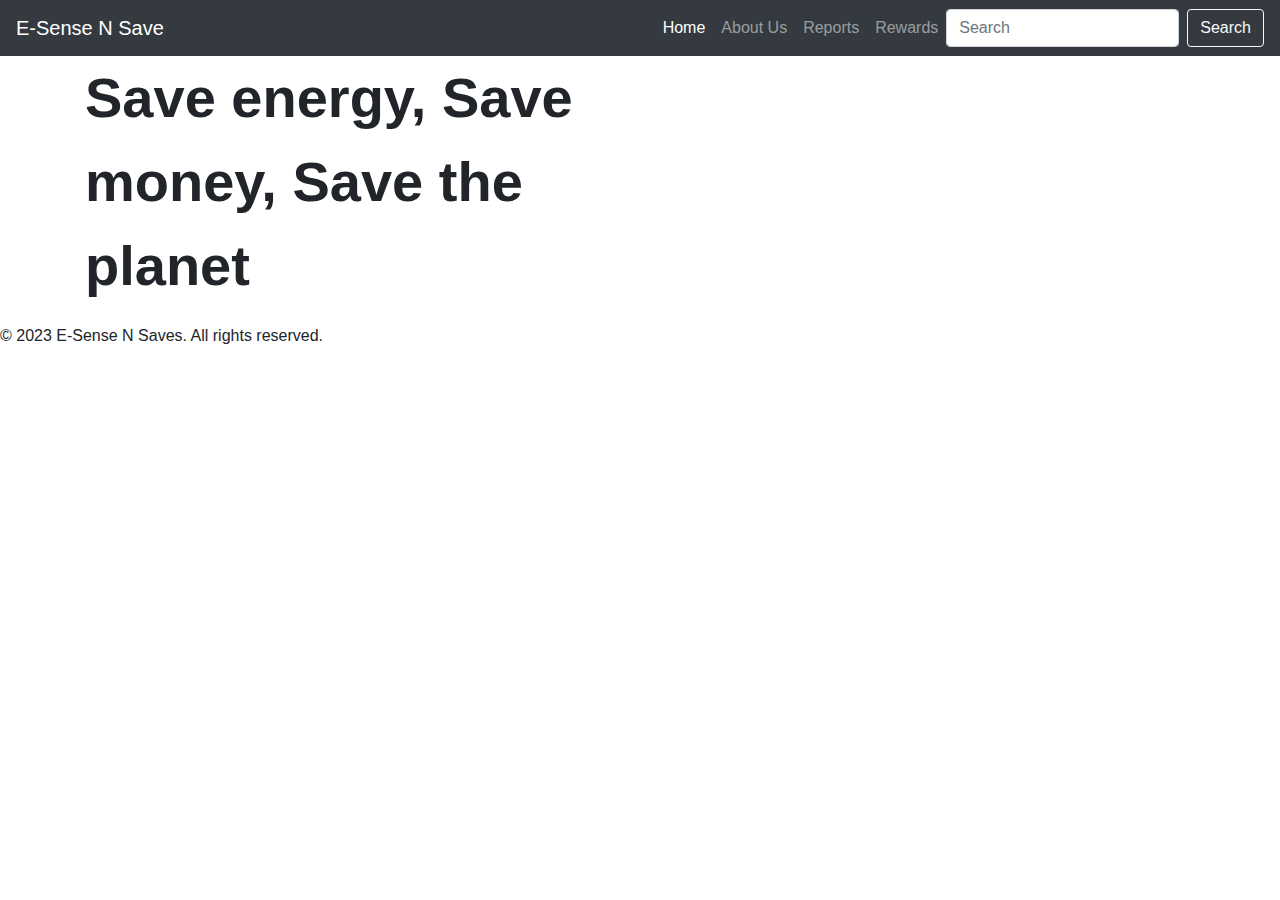
==== index.html @ 513686d4 "Create index.html" ====
<!DOCTYPE html>
<html>
<head>
    <title>E-Sense N Saves</title>
    <link rel="stylesheet" href="https://stackpath.bootstrapcdn.com/bootstrap/4.5.2/css/bootstrap.min.css">
    <link rel="stylesheet" href="styles.css">
    <script src="https://cdnjs.cloudflare.com/ajax/libs/jquery/3.6.0/jquery.min.js"></script>
    <script src="https://stackpath.bootstrapcdn.com/bootstrap/4.5.2/js/bootstrap.min.js"></script>
    <style>
        .container p {
            width: 55%;
            word-wrap: break-word;
            font-size: 56px;
            font-family: "Arial Black", sans-serif;
            font-weight: bold;
        }
    </style>
    
</head>
<body>
    <nav class="navbar navbar-expand-lg navbar-dark bg-dark">
        <a class="navbar-brand" href="#">E-Sense N Save</a>
        <button class="navbar-toggler" type="button" data-toggle="collapse" data-target="#navbarSupportedContent"
            aria-controls="navbarSupportedContent" aria-expanded="false" aria-label="Toggle navigation">
            <span class="navbar-toggler-icon"></span>
        </button>

        <div class="collapse navbar-collapse" id="navbarSupportedContent">
            <ul class="navbar-nav ml-auto">
                <li class="nav-item active">
                    <a class="nav-link" href="index.html">Home <span class="sr-only">(current)</span></a>
                </li>
                <li class="nav-item">
                    <a class="nav-link" href="about.html">About Us</a>
                </li>

                <li class="nav-item">
                    <a class="nav-link" href="reports.html">Reports</a>
                </li>
                
                <li class="nav-item">
                    <a class="nav-link" href="rewards.html">Rewards</a>
                </li>
            </ul>
            <form class="form-inline my-2 my-lg-0">
                <input class="form-control mr-sm-2" type="search" placeholder="Search" aria-label="Search">
                <button class="btn btn-outline-light my-2 my-sm-0" type="submit">Search</button>
            </form>
        </div>
    </nav>

    <div class="container">
        <p>Save energy, Save money, Save the planet</p>
    </div>

    <footer>
        <p>&copy; 2023 E-Sense N Saves. All rights reserved.</p>
    </footer>
</body>
</html>
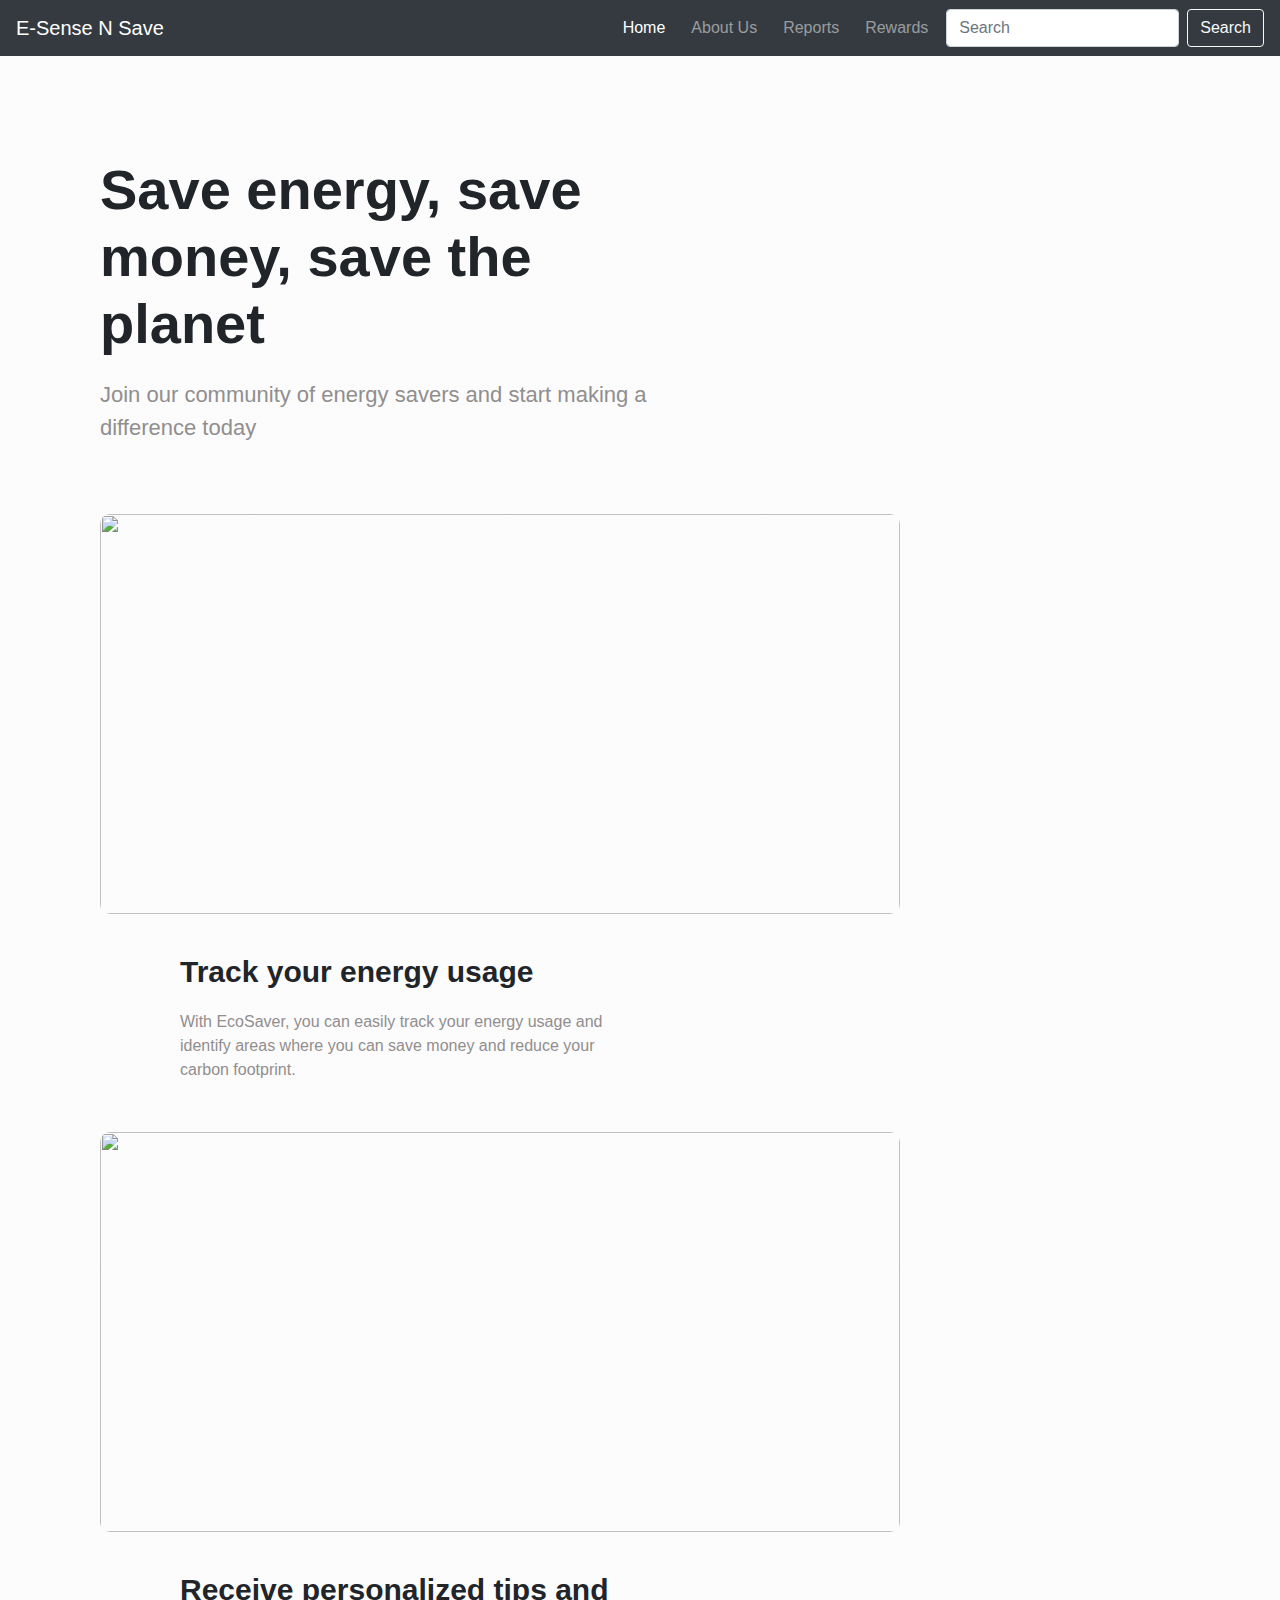
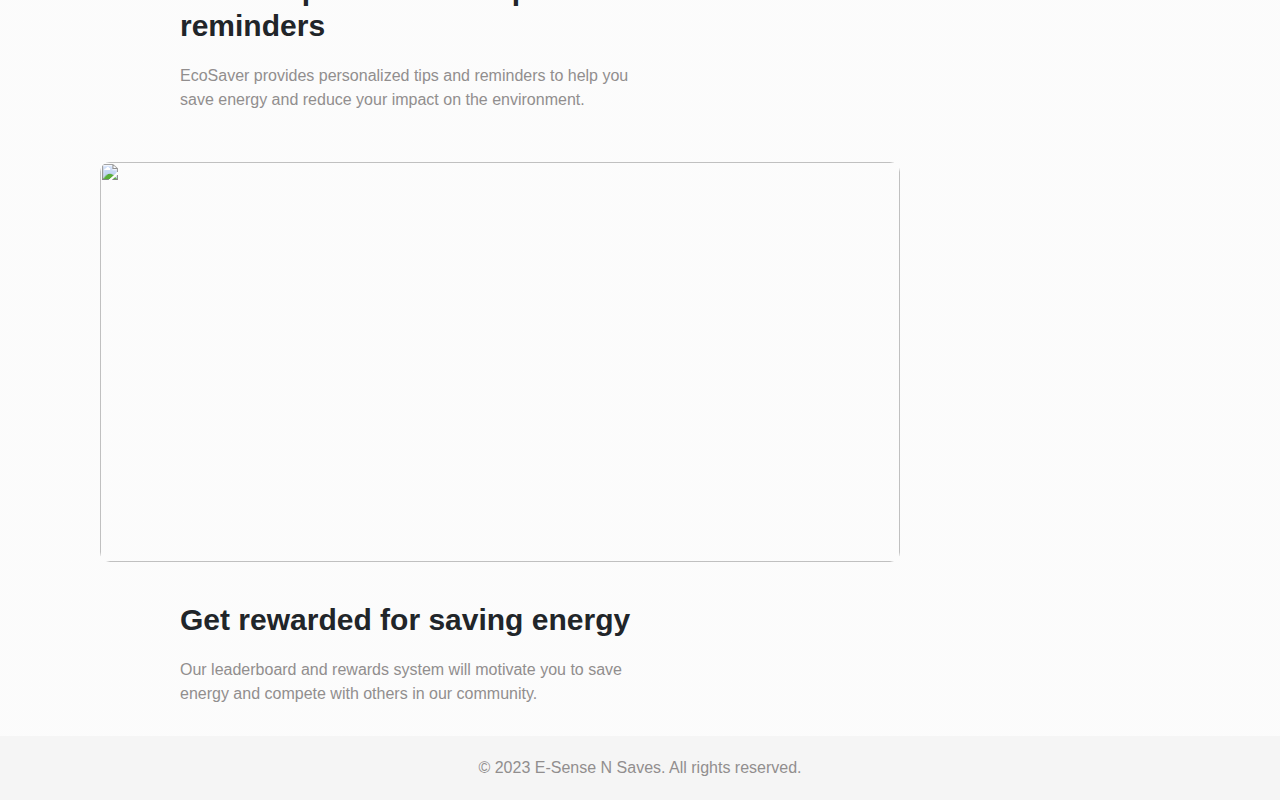
==== commit dd32ca8a: "Update index.html" ====
--- a/index.html
+++ b/index.html
@@ -6,15 +6,6 @@
     <link rel="stylesheet" href="styles.css">
     <script src="https://cdnjs.cloudflare.com/ajax/libs/jquery/3.6.0/jquery.min.js"></script>
     <script src="https://stackpath.bootstrapcdn.com/bootstrap/4.5.2/js/bootstrap.min.js"></script>
-    <style>
-        .container p {
-            width: 55%;
-            word-wrap: break-word;
-            font-size: 56px;
-            font-family: "Arial Black", sans-serif;
-            font-weight: bold;
-        }
-    </style>
     
 </head>
 <body>
@@ -49,9 +40,31 @@
         </div>
     </nav>
 
+    <div class="out">
+        <h1>Save energy, save money, save the planet</h1>
+        <p>Join our community of energy savers and start making a difference today</p>
+    </div>
+
     <div class="container">
-        <p>Save energy, Save money, Save the planet</p>
+        
+        </div>
+        <img src="images/pexels-pixabay-356036.jpg" alt="">
+        <div class="container">
+        <h2>Track your energy usage</h2>
+        <p>With EcoSaver, you can easily track your energy usage and identify areas where you can save money and reduce your carbon footprint.</p>
+        </div>
+        <img src="images/pexels-peechie-4877226.jpg" alt="">
+        <div class="container">
+        <h2>Receive personalized tips and reminders</h2>
+        <p>EcoSaver provides personalized tips and reminders to help you save energy and reduce your impact on the environment.</p>
     </div>
+    <img src="images//pexels-skitterphoto-1005334.jpg" alt="">
+    <div class="container">
+        <h2>Get rewarded for saving energy</h2>
+        <p>Our leaderboard and rewards system will motivate you to save energy and compete with others in our community.</p>
+    </div>
+    
+
 
     <footer>
         <p>&copy; 2023 E-Sense N Saves. All rights reserved.</p>
--- a/styles.css
+++ b/styles.css
@@ -0,0 +1,226 @@
+/* Reset default margin and padding */
+* {
+    margin: 0;
+    padding: 0;
+    box-sizing: border-box;
+}
+
+/* Global styles */
+/* body {
+    font-family: Arial, sans-serif;
+    background-color: #f8f8f8; 
+    background-image: url('images/geometric-leaves.webp');
+    background-repeat: repeat;
+      
+} */
+
+body {
+    font-family: Arial, sans-serif;
+    background-color: #f8f8f8; /* Set the desired background color */
+    background-image: linear-gradient(rgba(255, 255, 255, 0.5), rgba(255, 255, 255, 0.5)), url('images/back1.webp');
+    background-repeat: repeat;
+  }
+
+.container {
+    max-width: 960px;
+    margin: 0 auto;
+    padding: 20px;
+}
+
+/* Navigation bar */
+
+nav {
+    background-color: #333;
+    color: #fff;
+    padding: 10px;
+}
+
+nav ul {
+    list-style-type: none;
+}
+
+nav ul li {
+    display: inline-block;
+    margin-right: 10px;
+}
+
+nav ul li a {
+    color: #fff;
+    text-decoration: none;
+}
+
+/* Header */
+header {
+    text-align: center;
+    padding: 20px 0;
+}
+
+/* Footer */
+footer {
+    background-color: #f5f5f5;
+    padding: 20px;
+    text-align: center;
+    animation: fadeIn 1s ease-in-out;
+}
+
+/* Table */
+table {
+    width: 100%;
+    border-collapse: collapse;
+}
+
+th,
+td {
+    padding: 10px;
+    border: 1px solid #ddd;
+}
+
+th {
+    background-color: #f5f5f5;
+    font-weight: bold;
+}
+
+/* Responsive styles */
+@media (max-width: 767px) {
+    nav ul li {
+        display: block;
+        margin-bottom: 10px;
+    }
+}
+
+/* ... Your existing CSS code ... */
+
+/* Fade-in animation */
+@keyframes fadeIn {
+    from {
+        opacity: 0;
+    }
+    to {
+        opacity: 1;
+    }
+}
+
+/* Slide-down animation */
+@keyframes slideDown {
+    from {
+        transform: translateY(-20px);
+    }
+    to {
+        transform: translateY(0);
+    }
+}
+
+/* Header */
+header {
+    animation: fadeIn 1s ease-in-out;
+}
+
+/* Navigation bar */
+nav {
+    animation: slideIn 1s ease-in-out;
+}
+
+/* Table rows */
+tbody tr {
+    animation: fadeIn 0.5s ease-in-out;
+    animation-fill-mode: both;
+    animation-delay: calc(0.1s * var(--animation-index));
+}
+
+
+h1 {
+    width: 47%;
+    word-wrap: break-word;
+    font-size: 56px;
+    font-family: "Arial Black", sans-serif;
+    font-weight: bold;
+}
+
+h2{
+    width: 55%;
+    word-wrap: break-word;
+    font-size: 30px;
+    font-family: "Arial Black", sans-serif;
+    font-weight: bold;
+}
+.out{
+    margin-top: 100px;
+}
+.out,img{
+    margin-left: 100px;   
+}
+.out p{
+    font-size: 22px;
+}
+p{
+    margin-top: 20px;
+    width: 50%;
+    word-wrap: break-word;
+    color: #918e8e;
+    font-size: 16px;
+    line-height: 1.5;
+    margin-bottom: 10px;
+}
+footer p{
+    text-align: center;
+    margin: auto;
+}
+
+img{
+    position: relative;
+    margin-top: 20px;
+    margin-bottom: 20px;
+    width: 800px;
+    height: 400px;
+    border-radius: 10px;
+}
+
+/* Fade-in animation */
+@keyframes fadeIn {
+    from {
+        opacity: 0;
+    }
+    to {
+        opacity: 1;
+    }
+}
+
+/* Slide-down animation */
+@keyframes slideDown {
+    from {
+        transform: translateY(-20px);
+    }
+    to {
+        transform: translateY(0);
+    }
+}
+
+/* Header */
+header {
+    animation: fadeIn 1s ease-in-out;
+}
+
+/* Navigation bar */
+nav {
+    animation: slideDown 1s ease-in-out;
+}
+
+/* Table rows */
+tbody tr {
+    animation: fadeIn 0.5s ease-in-out;
+    animation-fill-mode: both;
+    animation-delay: calc(0.1s * var(--animation-index));
+}
+
+/* Animation for images */
+img {
+    animation: fadeIn 1s ease-in-out;
+}
+
+/* Animation for text */
+h1,
+h2,
+p {
+    animation: slideDown 1s ease-in-out;
+}
+
